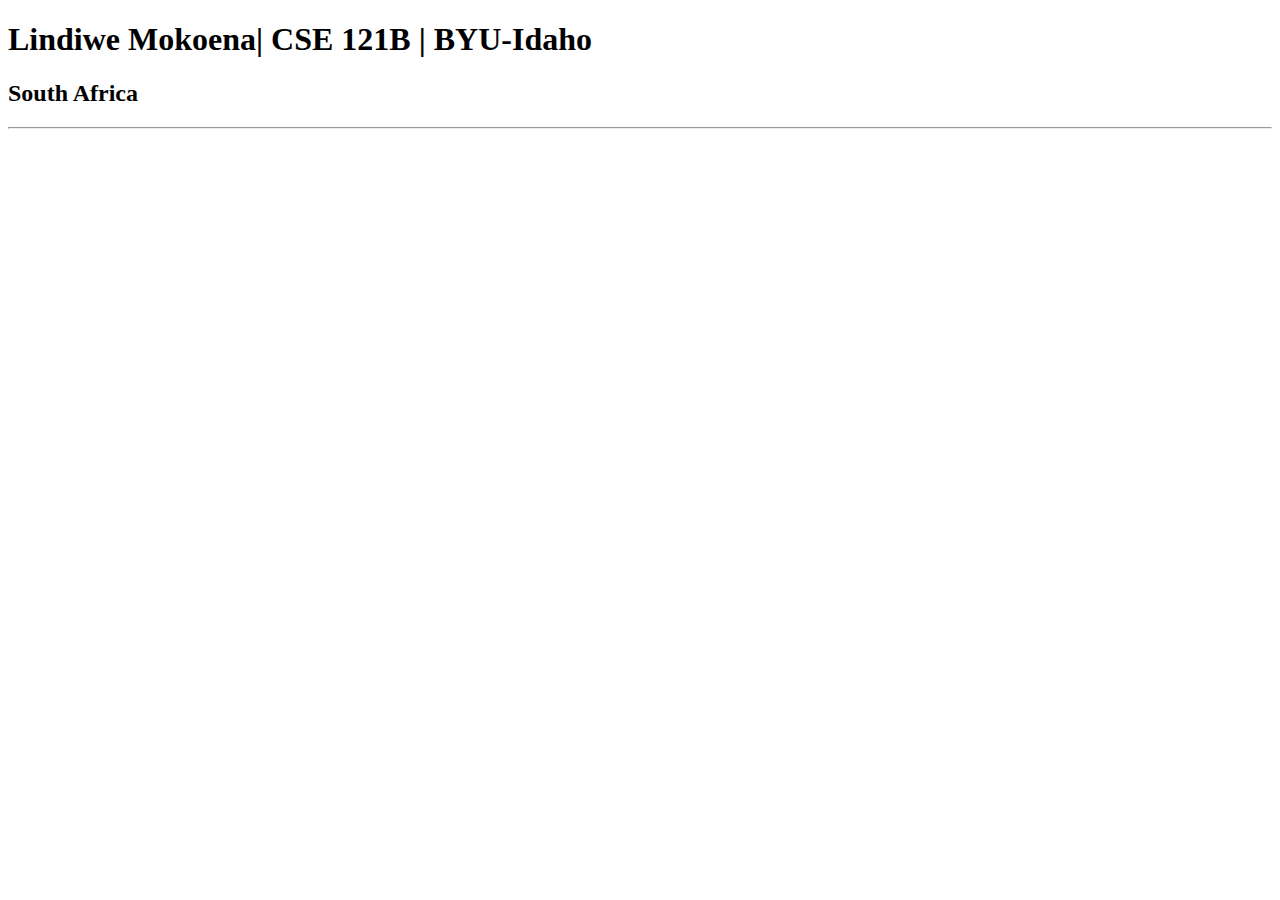
==== index.html @ 58058b24 "first commit" ====
<!DOCTYPE html>
<html lang="en">
<head>
    <meta charset="UTF-8">
    <meta name="viewport" content="width=device-width, initial-scale=1.0">
    <title>Lindiwe Mokoena| CSE 121B | BYU-Idaho</title>
    <h1>Lindiwe Mokoena| CSE 121B | BYU-Idaho</h1>
    <h2>South Africa</h2>
    <hr>
</head>
<body>
    
</body>
</html>
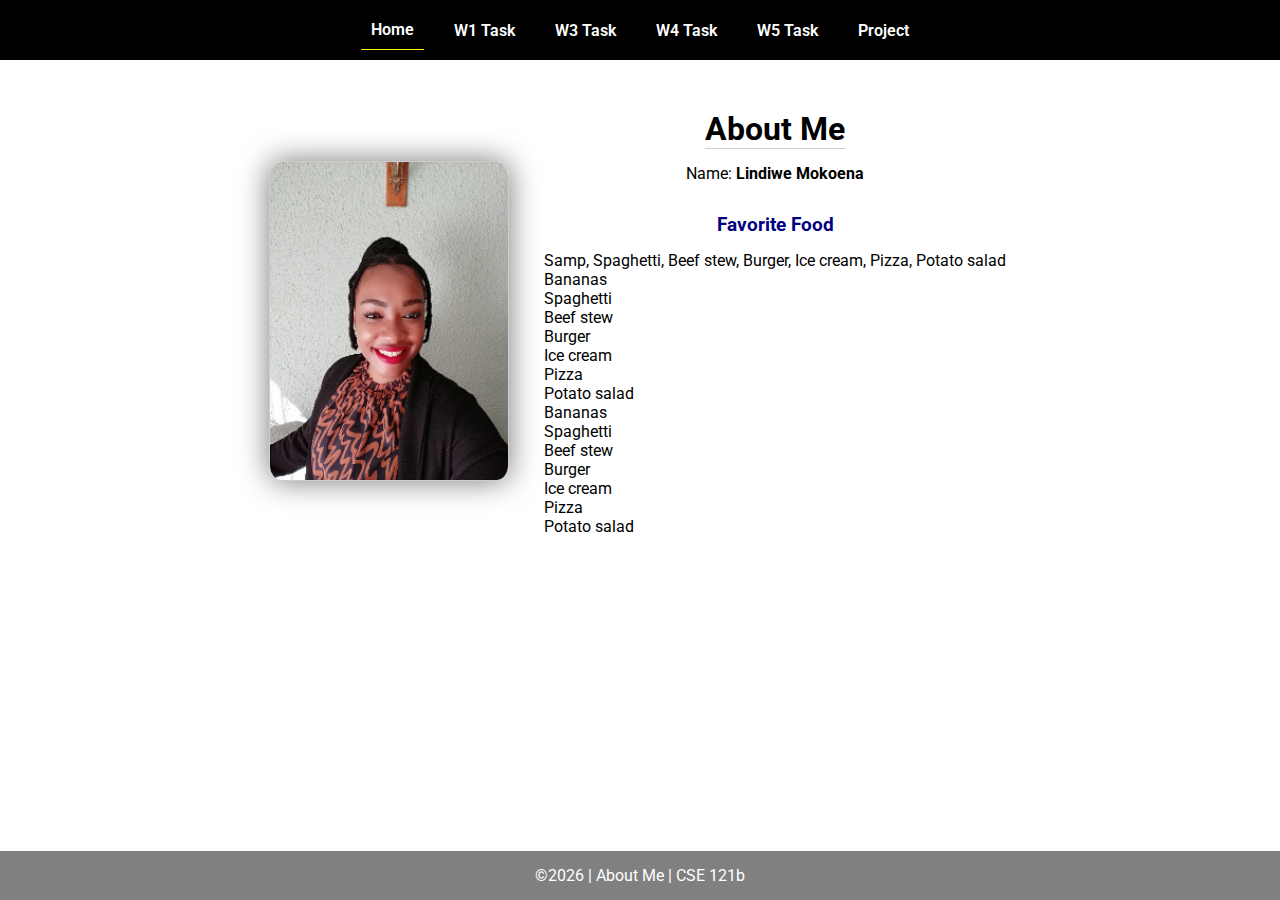
==== commit 521e9d1a: "added to the task project" ====
--- a/index.html
+++ b/index.html
@@ -1,14 +1,45 @@
 <!DOCTYPE html>
 <html lang="en">
+
 <head>
-    <meta charset="UTF-8">
-    <meta name="viewport" content="width=device-width, initial-scale=1.0">
-    <title>Lindiwe Mokoena| CSE 121B | BYU-Idaho</title>
-    <h1>Lindiwe Mokoena| CSE 121B | BYU-Idaho</h1>
-    <h2>South Africa</h2>
-    <hr>
+  <meta charset="UTF-8">
+  <meta name="viewport" content="width=device-width, initial-scale=1.0">
+  <title>About Me | CSE 121b | W02: Programming Tasks</title>
+  <link rel="preconnect" href="https://fonts.googleapis.com">
+  <link rel="preconnect" href="https://fonts.gstatic.com" crossorigin>
+  <link href="https://fonts.googleapis.com/css2?family=Roboto:wght@400;600&display=swap"
+    rel="stylesheet">
+  <link rel="stylesheet" href="styles/main.css">
 </head>
+
 <body>
-    
+  <nav>
+    <ul id="menu">
+      <li><a id="toggleMenu">&equiv;</a></li>
+      <li><a href="index.html" class="active">Home</a></li>
+      <li><a href="w01-task.html">W1 Task</a></li>
+      <li><a href="w03-task.html">W3 Task</a></li>
+      <li><a href="w04-task.html">W4 Task</a></li>
+      <li><a href="w05-task.html">W5 Task</a></li>
+      <li><a href="project.html">Project</a></li>
+    </ul>
+  </nav>
+  <main id="home">
+    <picture>
+      <img src="images/mypicture.jpg" alt="Placeholder Image">
+    </picture>
+    <section>
+      <h1>About Me</h1>
+      <div class="info">Name: <span id="name"></span></div>
+      <h2>Favorite Food</h2>
+      <div class="block" id="food"></div>
+    </section>
+  </main>
+  <footer>
+    &copy;<span id="year"></span> | About Me | CSE 121b
+  </footer>
+  <script src="scripts/main.js"></script>
+  <script src="scripts/w02-task.js"></script>
 </body>
+
 </html>--- a/styles/main.css
+++ b/styles/main.css
@@ -0,0 +1,157 @@
+/* Universal Selector */
+* {
+    margin: 0;
+    padding: 0;
+    box-sizing: border-box;
+}
+
+/* HTML Selectors */
+body {
+    font-family: 'Roboto', Helvetica, sans-serif;
+}
+
+nav {
+    background-color: black;
+    width: 100%;
+    position: fixed;
+    top: 0;
+}
+
+nav ul {
+    display: flex;
+    flex-direction: column;
+    align-items: center;
+    max-width: fit-content;
+    margin: 0 auto;
+}
+
+nav ul li {
+    flex: 1 1 auto;
+}
+
+nav ul li:first-child {
+    display: block;
+    font-size: 2rem;
+}
+
+nav ul li:first-child a {
+    padding: 1px 10px;
+}
+
+nav ul li {
+    display: none;
+    list-style: none;
+    margin: 10px;
+}
+
+nav ul li a {
+    display: block;
+    padding: 10px;
+    text-decoration: none;
+    font-weight: 600;
+    color: white;
+    text-align: center;
+}
+
+nav ul li a:hover {
+    background-color: #efefef;
+    color: black;
+}
+
+h1, h2 {
+    text-align: center;
+    margin-bottom: 15px;
+
+}
+
+h1 {
+border-bottom: 1px solid #ccc;
+}
+
+h2 {
+    font-size: 1.2rem;
+    color: navy;
+    text-align: center;
+    margin-top: 30px;
+}
+
+main {
+    margin-top: 125px;
+    display: grid;
+    grid-template-columns: 1fr;
+    grid-gap: 20px;
+    align-items: center;
+    justify-content: center;
+}
+
+picture {
+    margin: 0 auto;
+}
+
+picture img {
+    width: 240px;
+    height: auto;
+    border-radius: 5%;
+    border: 1px solid #ccc;
+    box-shadow: 0 0 30px #777;
+}
+
+section {
+    display: flex;
+    flex-direction: column;
+    align-items: center;
+    margin: 10px
+}
+
+label {
+    margin: 15px 0;
+}
+
+footer {
+    background-color: gray;
+    color: white;
+    padding: 15px;
+    text-align: center;
+    width: 100%;
+    position: fixed;
+    bottom: 0;
+}
+
+/* Class Selectors */
+.active {
+    border-bottom: 1px solid yellow;
+}
+
+.open li {
+    display: block;
+}
+
+.block {
+    display: block;
+}
+
+/* ID Selectors */
+
+/* Media Queries */
+@media only screen and (min-width: 32.5em) {
+    nav ul {
+        flex-direction: row;
+    }
+
+    nav ul li:first-child {
+        display: none;
+    }
+
+    nav ul li {
+        display: block;
+    }
+
+    main {
+        margin: 100px auto 20px;
+        grid-template-columns: 250px 1fr;
+        max-width: -moz-fit-content;
+        max-width: fit-content;
+
+    }
+
+}